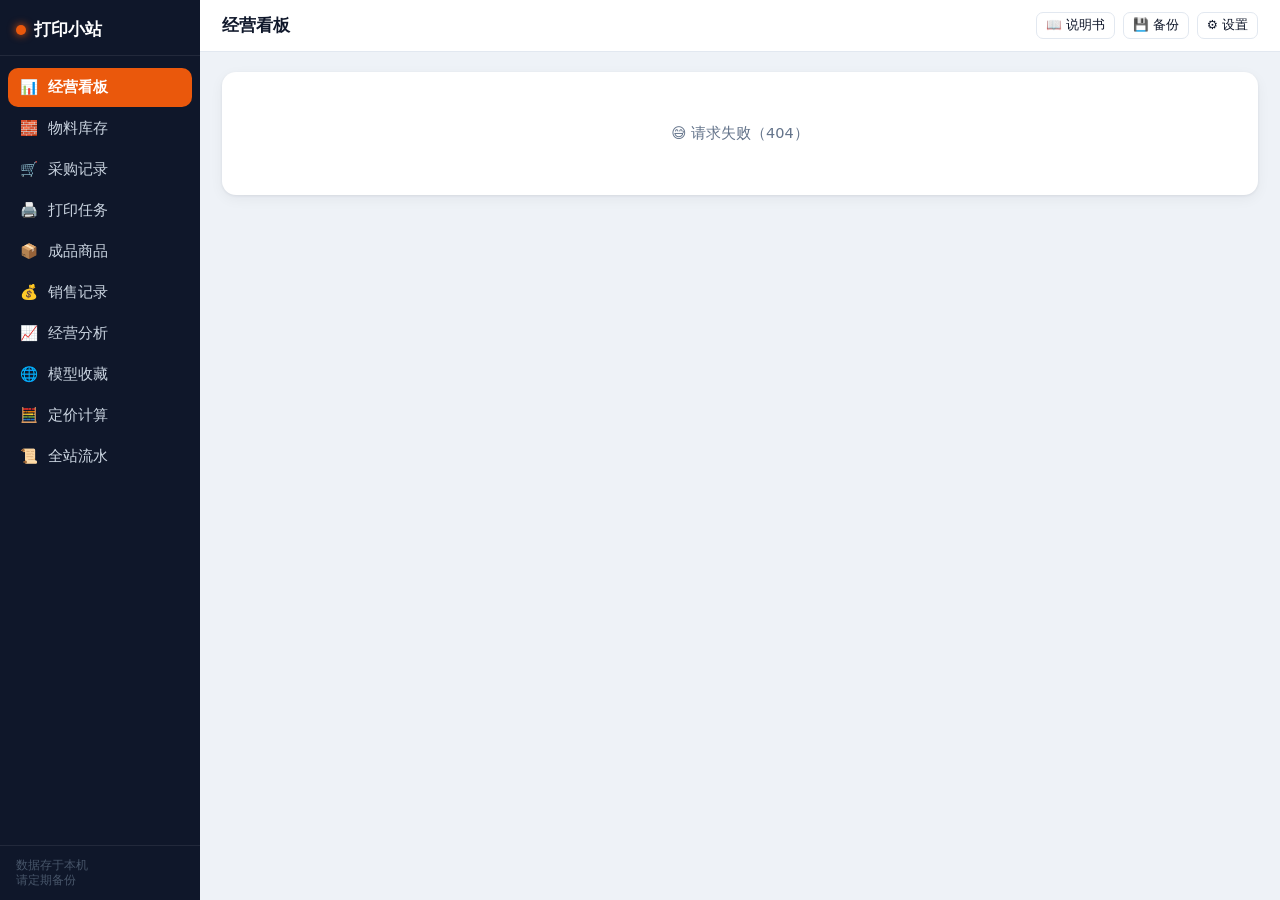
==== static/index.html @ 9d74d717 "feat: 打印小站 v1.0——3D打印工作室管理网站 - 经营看板/物料库存/采购入库/打印任务/成品商品/销售利润 - 预售欠货流程、发货单号、经营分析、定价计算、全站流水 - 模型收藏：站内搜" ====
<!doctype html>
<html lang="zh-CN">
<head>
<meta charset="utf-8">
<meta name="viewport" content="width=device-width, initial-scale=1">
<title>打印小站 · 工作室管理</title>
<link rel="icon" href="data:image/svg+xml,<svg xmlns='http://www.w3.org/2000/svg' viewBox='0 0 100 100'><text y='.9em' font-size='90'>🖨️</text></svg>">
<link rel="stylesheet" href="/static/style.css">
</head>
<body>
<aside id="sidebar">
  <div class="logo"><span class="dot"></span><span id="logo-name">打印小站</span></div>
  <nav id="nav"></nav>
  <div class="foot">数据存于本机<br>请定期备份</div>
</aside>
<div id="main">
  <header id="topbar">
    <h1 id="page-title">经营看板</h1>
    <div class="btns">
      <button class="btn small" id="btn-manual" title="图文使用说明书">📖 说明书</button>
      <button class="btn small" id="btn-backup" title="下载数据库备份文件">💾 备份</button>
      <button class="btn small" id="btn-settings" title="店名、电价等设置">⚙️ 设置</button>
    </div>
  </header>
  <main id="app"></main>
</div>
<div id="modal-root"></div>
<div id="toast-root"></div>
<script src="/static/app.js"></script>
</body>
</html>
---- static/style.css ----
/* 打印小站 · 样式 */
:root {
  --bg: #eef2f7;
  --card: #ffffff;
  --ink: #0f172a;
  --muted: #64748b;
  --line: #e2e8f0;
  --brand: #ea580c;
  --brand-soft: #ffedd5;
  --ok: #16a34a;
  --ok-soft: #dcfce7;
  --bad: #dc2626;
  --bad-soft: #fee2e2;
  --warn: #d97706;
  --warn-soft: #fef3c7;
  --info: #2563eb;
  --info-soft: #dbeafe;
  --sidebar: #0f172a;
  --radius: 14px;
  --shadow: 0 1px 3px rgba(15, 23, 42, .07), 0 4px 14px rgba(15, 23, 42, .05);
}
* { box-sizing: border-box; }
html, body { margin: 0; padding: 0; height: 100%; }
body {
  font-family: system-ui, -apple-system, "Segoe UI", "Microsoft YaHei", "PingFang SC", sans-serif;
  background: var(--bg); color: var(--ink); font-size: 14.5px;
  display: flex; min-height: 100vh;
}

/* ---------- 侧边导航 ---------- */
#sidebar {
  width: 200px; background: var(--sidebar); color: #cbd5e1;
  display: flex; flex-direction: column; flex-shrink: 0;
  position: sticky; top: 0; height: 100vh;
}
#sidebar .logo {
  padding: 18px 16px 14px; font-size: 17px; font-weight: 700; color: #fff;
  display: flex; align-items: center; gap: 8px;
  border-bottom: 1px solid rgba(255,255,255,.08);
}
#sidebar .logo .dot { width: 10px; height: 10px; border-radius: 50%; background: var(--brand); box-shadow: 0 0 8px var(--brand); }
#nav { flex: 1; padding: 10px 8px; overflow-y: auto; }
#nav a {
  display: flex; align-items: center; gap: 10px; padding: 10px 12px; margin: 2px 0;
  color: #cbd5e1; text-decoration: none; border-radius: 10px; font-size: 14.5px;
  transition: background .15s, color .15s;
}
#nav a:hover { background: rgba(255,255,255,.07); color: #fff; }
#nav a.active { background: var(--brand); color: #fff; font-weight: 600; }
#nav .badge {
  margin-left: auto; background: rgba(255,255,255,.15); border-radius: 99px;
  font-size: 11.5px; padding: 1px 7px;
}
#nav a.active .badge { background: rgba(255,255,255,.25); }
#sidebar .foot { padding: 12px 16px; font-size: 11.5px; color: #475569; border-top: 1px solid rgba(255,255,255,.08); }

/* ---------- 主区域 ---------- */
#main { flex: 1; min-width: 0; display: flex; flex-direction: column; }
#topbar {
  background: var(--card); border-bottom: 1px solid var(--line);
  padding: 12px 22px; display: flex; align-items: center; gap: 12px;
  position: sticky; top: 0; z-index: 20;
}
#topbar h1 { font-size: 17px; margin: 0; flex: 1; }
#topbar .btns { display: flex; gap: 8px; }
#app { padding: 20px 22px 40px; max-width: 1200px; width: 100%; margin: 0 auto; }

/* ---------- 通用组件 ---------- */
.card {
  background: var(--card); border-radius: var(--radius); box-shadow: var(--shadow);
  padding: 16px 18px; margin-bottom: 16px;
}
.card h2 { font-size: 15px; margin: 0 0 12px; display: flex; align-items: center; gap: 8px; }
.card h2 .right { margin-left: auto; font-weight: 400; }

.grid { display: grid; gap: 14px; }
.grid.cols4 { grid-template-columns: repeat(4, 1fr); }
.grid.cols2 { grid-template-columns: repeat(2, 1fr); }
@media (max-width: 900px) {
  .grid.cols4 { grid-template-columns: repeat(2, 1fr); }
  .grid.cols2 { grid-template-columns: 1fr; }
}

.stat { background: var(--card); border-radius: var(--radius); box-shadow: var(--shadow); padding: 14px 16px; }
.stat .label { color: var(--muted); font-size: 12.5px; }
.stat .value { font-size: 22px; font-weight: 700; margin-top: 4px; }
.stat .sub { color: var(--muted); font-size: 12px; margin-top: 2px; }
.stat.brand { background: linear-gradient(135deg, #ea580c, #f97316); color: #fff; }
.stat.brand .label, .stat.brand .sub { color: rgba(255,255,255,.85); }

table { width: 100%; border-collapse: collapse; }
th { text-align: left; color: var(--muted); font-weight: 500; font-size: 12.5px; padding: 8px 10px; border-bottom: 1px solid var(--line); white-space: nowrap; }
td { padding: 9px 10px; border-bottom: 1px solid var(--line); vertical-align: middle; }
tr:last-child td { border-bottom: none; }
tr:hover td { background: #f8fafc; }
td.num, th.num { text-align: right; font-variant-numeric: tabular-nums; }
.table-wrap { overflow-x: auto; }

.btn {
  display: inline-flex; align-items: center; gap: 5px; border: 1px solid var(--line);
  background: #fff; color: var(--ink); border-radius: 9px; padding: 7px 13px;
  font-size: 13.5px; cursor: pointer; text-decoration: none; white-space: nowrap;
  transition: all .15s; font-family: inherit;
}
.btn:hover { border-color: #cbd5e1; background: #f8fafc; }
.btn.primary { background: var(--brand); border-color: var(--brand); color: #fff; }
.btn.primary:hover { background: #c2410c; }
.btn.danger { color: var(--bad); }
.btn.danger:hover { background: var(--bad-soft); border-color: #fecaca; }
.btn.small { padding: 4px 9px; font-size: 12.5px; border-radius: 7px; }
.btn.ghost { border-color: transparent; background: transparent; }
.btn.ghost:hover { background: #f1f5f9; }
.btn:disabled { opacity: .5; cursor: not-allowed; }

.chip {
  display: inline-block; padding: 2px 9px; border-radius: 99px; font-size: 12px; white-space: nowrap;
}
.chip.ok { background: var(--ok-soft); color: var(--ok); }
.chip.bad { background: var(--bad-soft); color: var(--bad); }
.chip.warn { background: var(--warn-soft); color: var(--warn); }
.chip.info { background: var(--info-soft); color: var(--info); }
.chip.gray { background: #f1f5f9; color: var(--muted); }
.chip.brand { background: var(--brand-soft); color: var(--brand); }

input, select, textarea {
  font-family: inherit; font-size: 14px; color: var(--ink);
  border: 1px solid var(--line); border-radius: 9px; padding: 8px 10px; background: #fff;
  outline: none; max-width: 100%;
}
input:focus, select:focus, textarea:focus { border-color: var(--brand); box-shadow: 0 0 0 3px var(--brand-soft); }
input[type="checkbox"] { width: 16px; height: 16px; accent-color: var(--brand); }
.field { display: flex; flex-direction: column; gap: 5px; margin-bottom: 12px; }
.field label { font-size: 12.5px; color: var(--muted); }
.field .hint { font-size: 12px; color: var(--muted); }
.form-row { display: grid; grid-template-columns: 1fr 1fr; gap: 0 14px; }
@media (max-width: 640px) { .form-row { grid-template-columns: 1fr; } }

.toolbar { display: flex; flex-wrap: wrap; gap: 8px; align-items: center; margin-bottom: 14px; }
.toolbar input[type="text"], .toolbar input[type="search"] { width: 200px; }
.toolbar .spacer { flex: 1; }

.empty { text-align: center; color: var(--muted); padding: 36px 10px; }
.empty .big { font-size: 34px; margin-bottom: 8px; }

/* ---------- 弹窗 ---------- */
#modal-root .overlay {
  position: fixed; inset: 0; background: rgba(15,23,42,.45); z-index: 100;
  display: flex; align-items: flex-start; justify-content: center; padding: 5vh 14px 14px;
  overflow-y: auto;
}
.modal {
  background: #fff; border-radius: 16px; width: 560px; max-width: 100%;
  box-shadow: 0 20px 60px rgba(15,23,42,.3); animation: pop .18s ease;
}
@keyframes pop { from { transform: translateY(10px) scale(.98); opacity: 0; } to { transform: none; opacity: 1; } }
.modal .m-head { display: flex; align-items: center; padding: 15px 18px 0; }
.modal .m-head h3 { margin: 0; font-size: 16px; flex: 1; }
.modal .m-head .close { border: none; background: none; font-size: 20px; cursor: pointer; color: var(--muted); padding: 4px 8px; border-radius: 8px; }
.modal .m-head .close:hover { background: #f1f5f9; }
.modal .m-body { padding: 14px 18px; max-height: 65vh; overflow-y: auto; }
.modal .m-foot { display: flex; justify-content: flex-end; gap: 8px; padding: 0 18px 16px; }

/* ---------- 弹出提示 ---------- */
#toast-root { position: fixed; bottom: 26px; left: 50%; transform: translateX(-50%); z-index: 200; display: flex; flex-direction: column; gap: 8px; align-items: center; }
.toast {
  background: #0f172a; color: #fff; padding: 10px 18px; border-radius: 99px;
  font-size: 13.5px; box-shadow: 0 8px 24px rgba(15,23,42,.35); animation: pop .2s ease;
  max-width: 86vw;
}
.toast.err { background: var(--bad); }

/* ---------- 看板 ---------- */
.alert-item { display: flex; align-items: center; gap: 8px; padding: 7px 0; border-bottom: 1px dashed var(--line); font-size: 13.5px; }
.alert-item:last-child { border-bottom: none; }
.log-line { padding: 7px 0; border-bottom: 1px dashed var(--line); font-size: 13px; display: flex; gap: 8px; align-items: baseline; }
.log-line:last-child { border-bottom: none; }
.log-line .t { color: var(--muted); font-size: 12px; white-space: nowrap; }
.log-line .m { flex-shrink: 0; }
.quick { display: flex; flex-wrap: wrap; gap: 8px; }

/* ---------- 模型收藏 ---------- */
.site-btns { display: flex; flex-wrap: wrap; gap: 8px; }
.model-grid { display: grid; grid-template-columns: repeat(auto-fill, minmax(230px, 1fr)); gap: 14px; }
.model-card { background: #fff; border-radius: var(--radius); box-shadow: var(--shadow); overflow: hidden; display: flex; flex-direction: column; }
.model-card .img { height: 130px; background: linear-gradient(135deg, #1e293b, #334155); display: flex; align-items: center; justify-content: center; font-size: 40px; position: relative; }
.model-card .img img { width: 100%; height: 100%; object-fit: cover; }
.model-card .img .src { position: absolute; left: 8px; top: 8px; }
.model-card .body { padding: 11px 13px; display: flex; flex-direction: column; gap: 7px; flex: 1; }
.model-card .title { font-weight: 600; font-size: 14px; line-height: 1.35; word-break: break-all; }
.model-card .title a { color: inherit; text-decoration: none; }
.model-card .title a:hover { color: var(--brand); }
.model-card .tags { color: var(--muted); font-size: 12px; }
.model-card .note { color: var(--muted); font-size: 12px; }
.model-card .acts { display: flex; gap: 6px; align-items: center; margin-top: auto; padding-top: 6px; border-top: 1px solid var(--line); }
.stars { color: #f59e0b; font-size: 13px; letter-spacing: 1px; cursor: pointer; user-select: none; }
.stars .off { color: #d7dce3; }
.idea-item { display: flex; align-items: center; gap: 9px; padding: 7px 0; border-bottom: 1px dashed var(--line); }
.idea-item:last-child { border-bottom: none; }
.idea-item.done span { text-decoration: line-through; color: var(--muted); }
.idea-item span { flex: 1; font-size: 13.5px; word-break: break-all; }

/* ---------- Printables 热门（实验性） ---------- */
.hot-grid { display: grid; grid-template-columns: repeat(auto-fill, minmax(150px, 1fr)); gap: 10px; }
.hot-card { border: 1px solid var(--line); border-radius: 12px; overflow: hidden; display: flex; flex-direction: column; background: #fff; }
.hot-card .img { height: 96px; background: linear-gradient(135deg, #1e293b, #334155); display: flex; align-items: center; justify-content: center; font-size: 26px; }
.hot-card .img img { width: 100%; height: 100%; object-fit: cover; }
.hot-card .nm { font-size: 12.5px; font-weight: 600; padding: 7px 9px 2px; line-height: 1.3; word-break: break-all; overflow: hidden; display: -webkit-box; -webkit-line-clamp: 2; -webkit-box-orient: vertical; }
.hot-card .meta { font-size: 11.5px; color: var(--muted); padding: 0 9px 6px; }
.hot-card .acts { margin-top: auto; display: flex; gap: 4px; padding: 6px 7px; border-top: 1px solid var(--line); align-items: center; }

/* ---------- 打印机条 ---------- */
.printer-strip { display: flex; flex-wrap: wrap; gap: 10px; }
.printer-card {
  border: 1px solid var(--line); border-radius: 12px; padding: 10px 13px; background: #fff;
  display: flex; align-items: center; gap: 10px; min-width: 190px;
}
.printer-card .nm { font-weight: 600; }
.printer-card .md { color: var(--muted); font-size: 12px; }
.printer-card .ops { margin-left: auto; display: flex; gap: 4px; }

/* ---------- 定价计算 ---------- */
.calc-grid { display: grid; grid-template-columns: 1.2fr .8fr; gap: 16px; align-items: start; }
@media (max-width: 860px) { .calc-grid { grid-template-columns: 1fr; } }
.calc-line { display: flex; justify-content: space-between; padding: 7px 2px; border-bottom: 1px dashed var(--line); font-size: 13.5px; }
.calc-line.total { border-bottom: none; font-weight: 700; font-size: 15px; }
.calc-price { font-size: 30px; font-weight: 800; color: var(--brand); text-align: center; padding: 6px 0 2px; }

/* ---------- 状态色 ---------- */
.st-printing { background: var(--warn-soft); color: var(--warn); }
.st-done { background: var(--ok-soft); color: var(--ok); }
.st-canceled { background: #f1f5f9; color: var(--muted); }
.st-want { background: var(--info-soft); color: var(--info); }
.st-listed { background: var(--ok-soft); color: var(--ok); }
.st-dropped { background: #f1f5f9; color: var(--muted); }
.profit-pos { color: var(--ok); font-weight: 600; }
.profit-neg { color: var(--bad); font-weight: 600; }
.low-stock { color: var(--bad); font-weight: 600; }

/* ---------- 移动端 ---------- */
@media (max-width: 900px) {
  body { flex-direction: column; }
  #sidebar {
    width: 100%; height: auto; position: fixed; bottom: 0; left: 0; z-index: 50;
    flex-direction: row; border-top: 1px solid rgba(255,255,255,.1);
  }
  #sidebar .logo, #sidebar .foot { display: none; }
  #nav { display: flex; padding: 4px 6px; gap: 2px; overflow-x: auto; }
  #nav a { flex-direction: column; gap: 3px; font-size: 11px; padding: 7px 9px; flex-shrink: 0; }
  #nav a .badge { display: none; }
  #main { padding-bottom: 66px; }
  #app { padding: 14px 12px 30px; }
  #topbar { padding: 10px 14px; }
  .toolbar input[type="text"], .toolbar input[type="search"] { width: 130px; }
}
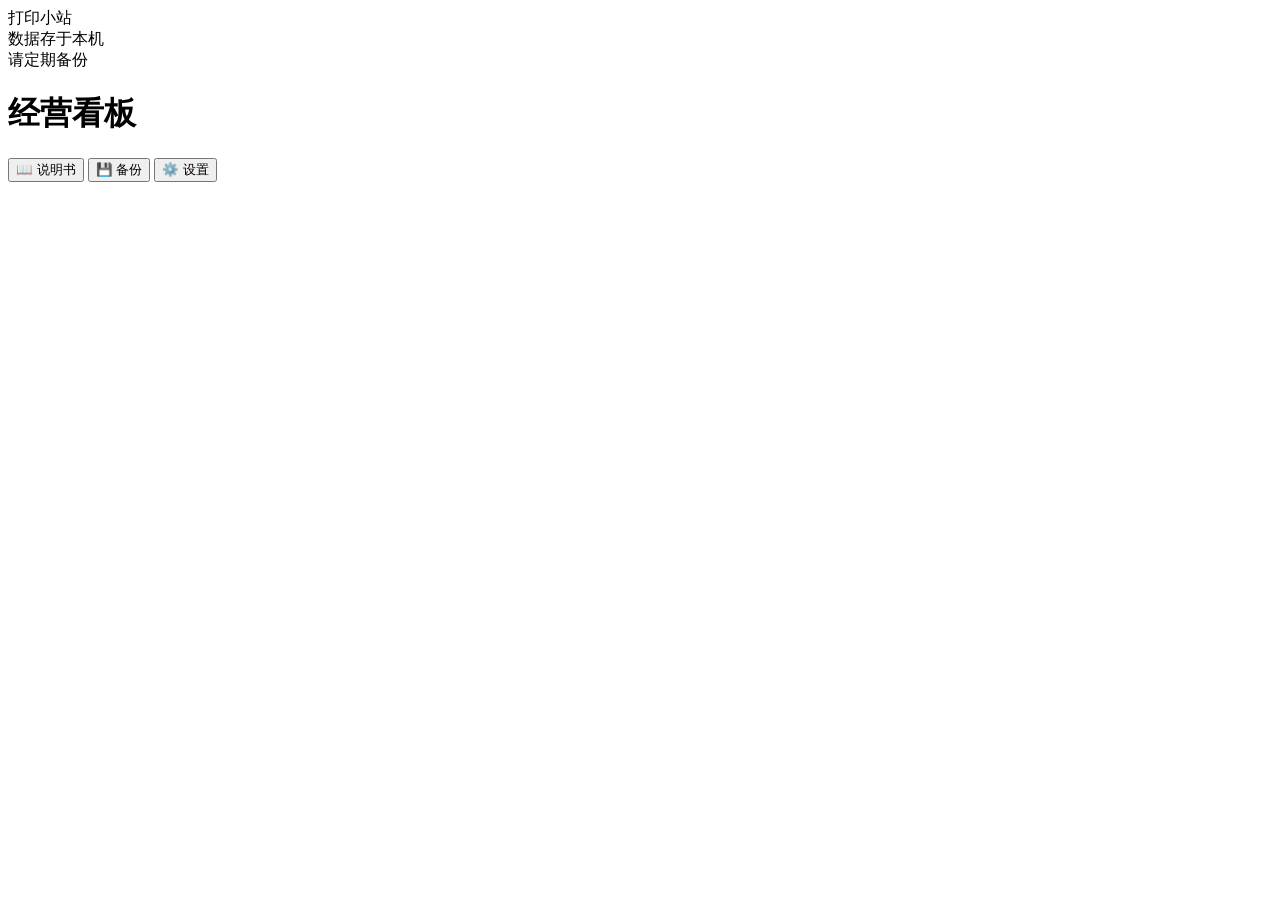
==== commit f288597a: "feat: 新增免安装网页版（GitHub Pages 直接可用） - localdb.js：浏览器端完整实现全部业务接口（localStorage 持久化） - 前端双模式：检测到无后端时自动切换网" ====
--- a/static/index.html
+++ b/static/index.html
@@ -5,7 +5,7 @@
 <meta name="viewport" content="width=device-width, initial-scale=1">
 <title>打印小站 · 工作室管理</title>
 <link rel="icon" href="data:image/svg+xml,<svg xmlns='http://www.w3.org/2000/svg' viewBox='0 0 100 100'><text y='.9em' font-size='90'>🖨️</text></svg>">
-<link rel="stylesheet" href="/static/style.css">
+<link rel="stylesheet" href="static/style.css">
 </head>
 <body>
 <aside id="sidebar">
@@ -26,6 +26,7 @@
 </div>
 <div id="modal-root"></div>
 <div id="toast-root"></div>
-<script src="/static/app.js"></script>
+<script src="static/localdb.js"></script>
+<script src="static/app.js"></script>
 </body>
 </html>
